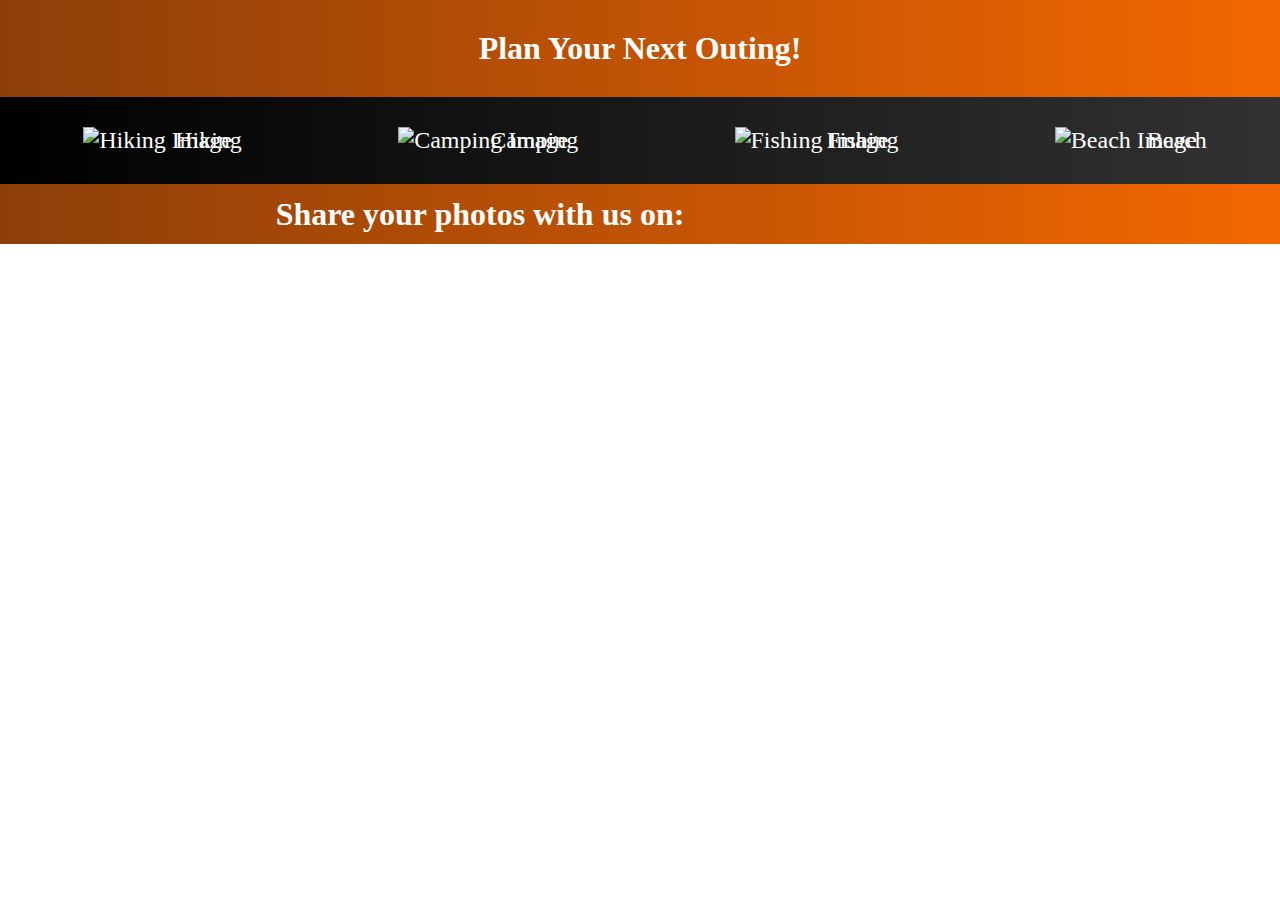
==== home.html @ aeecaba3 "added home page and styles" ====
<!DOCTYPE html>
<html lang='en'>

<head>
  <meta charset='UTF-8'>
  <title>App In A Day</title>
  <script src="https://kit.fontawesome.com/23912d8913.js"></script>

  <link rel="stylesheet" href="styles.css">


</head>

<body>
  <div class="header">
    <div class="title">
      <h1>Plan Your Next Outing!</h1>
    </div>
  </div>

  <div class="body">
    <div class="activity-link-wrapper">

      <div class="activity-link">
        <a href="#">
          <img
            src="https://images.unsplash.com/photo-1516739711484-6f80025660c6?ixlib=rb-1.2.1&ixid=eyJhcHBfaWQiOjEyMDd9&auto=format&fit=crop&w=1534&q=80"
            alt="Hiking Image">
          <div class='picture-text'>Hiking</div>
        </a>
      </div>
      <div class="activity-link">
        <a href="#">

          <img
            src="https://images.unsplash.com/photo-1537905569824-f89f14cceb68?ixlib=rb-1.2.1&ixid=eyJhcHBfaWQiOjEyMDd9&auto=format&fit=crop&w=347&q=80"
            alt="Camping Image">
          <div class="picture-text">Camping</div>
        </a>
      </div>
      <div class="activity-link">
        <a href="#">
          <img
            src="https://images.unsplash.com/photo-1571983757398-4bcc2b03ae25?ixlib=rb-1.2.1&ixid=eyJhcHBfaWQiOjEyMDd9&auto=format&fit=crop&w=334&q=80"
            alt="Fishing Image">
          <div class="picture-text">Fishing</div>
        </a>
      </div>
      <div class="activity-link">
        <a href="#">
          <img
            src="https://images.unsplash.com/photo-1525183995014-bd94c0750cd5?ixlib=rb-1.2.1&ixid=eyJhcHBfaWQiOjEyMDd9&auto=format&fit=crop&w=375&q=80"
            alt="Beach Image">
          <div class="picture-text">Beach</div>
        </a>
      </div>
    </div>
  </div>

  <div class="footer">
    <div class="footer-tag">
      <h1>Share your photos with us on:</h1>
    </div>
    <div class="social-media-links-wrapper">
      <div class="facebook-link">
        <a href="#"><i class="fab fa-facebook-square"></i></a>
      </div>
      <div class="instagram-link">
        <a href="#"><i class="fab fa-instagram-square"></i></a>
      </div>
      <div class="twitter-link">
        <a href="#"><i class="fab fa-twitter-square"></i></a>
      </div>
    </div>
  </div>
</body>

</html>
---- styles.css ----
html * {
  margin: 0;
}

/* colors: 
orange: #F36700
brown: #8c3e09
grey: #323232 */

.header {
  display: flex;
  background-image: linear-gradient(to right, #8c3e09, #F36700);
  /* background-color: #F36700; */
  justify-content: space-around;
  align-items: center;
  width: 100vw;
}


.title {
  color: white;
  margin-top: 30px;
  margin-bottom: 30px;
}

.body {
  display: flex;
  width: 100vw;
  /* background-color: linear-gradient(to right, #323232 , black); */
  background-image: linear-gradient(to right, black, #323232);
  /* height: 70vh; */
}

.activity-link-wrapper {
  display: flex;
  width: 100vw;
  justify-content: space-around;
}

.activity-link {
  width: auto;
  display: flex;
  flex-direction: column;
  align-items: center;
  position: relative;
}

.picture-text {
  position: absolute;
  top: 30px;
  left: 92px;
  /* transform: rotate(-90deg) */
}

.activity-link img {
  height: 60vh;
  margin-bottom: 15px;
  margin-top: 15px;
}

.activity-link a {
  margin-top: 15px;
  margin-bottom: 15px;
  font-size: 1.5em;
  color: white;
  text-decoration: none;
}

.footer {
  display: flex;
  background-image: linear-gradient(to right, #8c3e09, #F36700);
  justify-content: center;
  align-items: center;
  width: 100vw;          
}

.footer-tag {
  color: white;
}

.social-media-links-wrapper {
  display: flex;
  margin-top: 30px;
  margin-bottom: 30px;
  justify-content: space-around;
  width: 25vw;
}

.social-media-links-wrapper a {
  font-size: 2.5em;
  color: white;
}
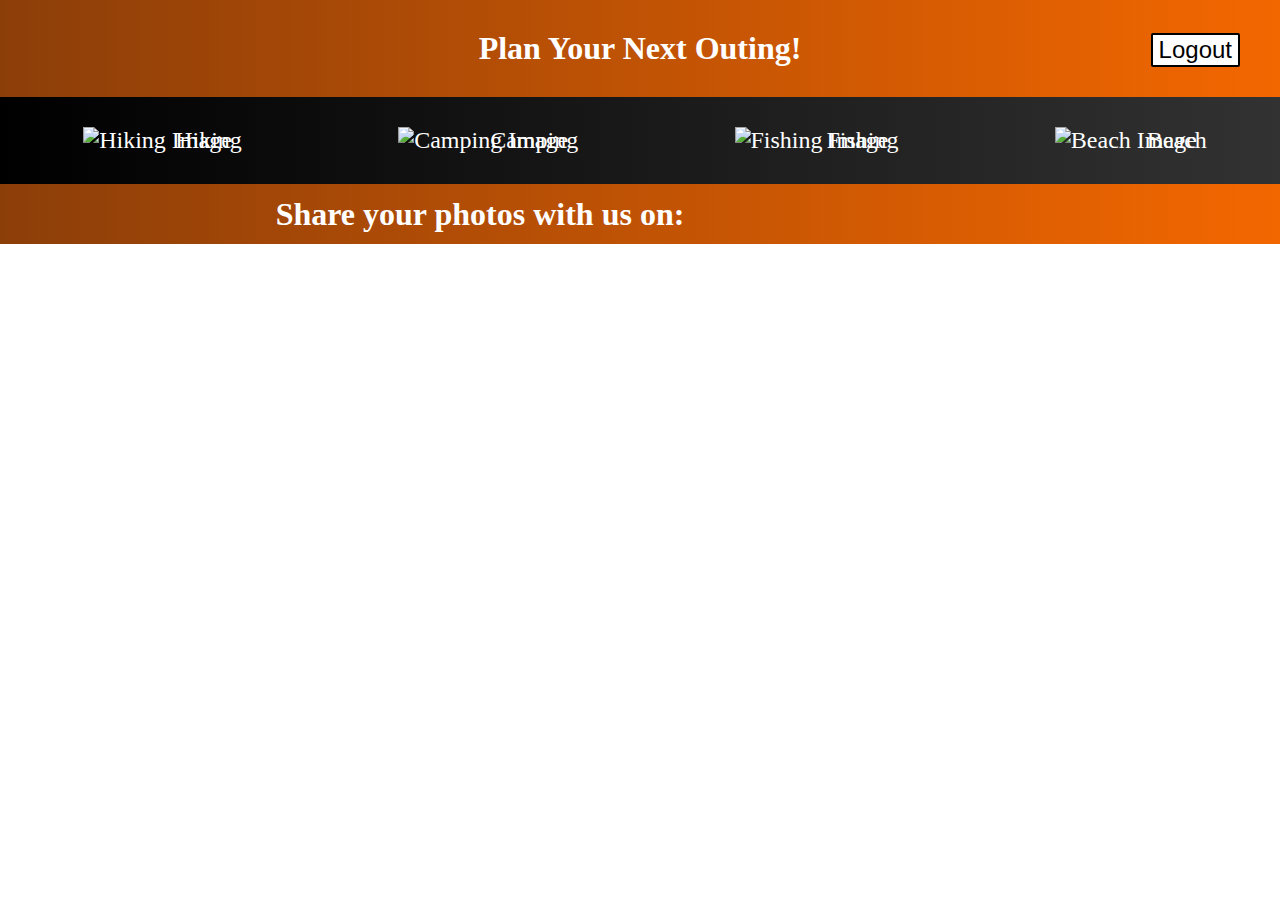
==== commit a63da6e0: "added more html pages" ====
--- a/home.html
+++ b/home.html
@@ -16,13 +16,16 @@
     <div class="title">
       <h1>Plan Your Next Outing!</h1>
     </div>
+    <div class="logout">
+      <button class="logout-button">Logout</button>
+    </div>
   </div>
 
   <div class="body">
     <div class="activity-link-wrapper">
 
       <div class="activity-link">
-        <a href="#">
+        <a href="hiking.html">
           <img
             src="https://images.unsplash.com/photo-1516739711484-6f80025660c6?ixlib=rb-1.2.1&ixid=eyJhcHBfaWQiOjEyMDd9&auto=format&fit=crop&w=1534&q=80"
             alt="Hiking Image">
@@ -30,7 +33,7 @@
         </a>
       </div>
       <div class="activity-link">
-        <a href="#">
+        <a href="camping.html">
 
           <img
             src="https://images.unsplash.com/photo-1537905569824-f89f14cceb68?ixlib=rb-1.2.1&ixid=eyJhcHBfaWQiOjEyMDd9&auto=format&fit=crop&w=347&q=80"
@@ -39,7 +42,7 @@
         </a>
       </div>
       <div class="activity-link">
-        <a href="#">
+        <a href="fishing.html">
           <img
             src="https://images.unsplash.com/photo-1571983757398-4bcc2b03ae25?ixlib=rb-1.2.1&ixid=eyJhcHBfaWQiOjEyMDd9&auto=format&fit=crop&w=334&q=80"
             alt="Fishing Image">
@@ -47,7 +50,7 @@
         </a>
       </div>
       <div class="activity-link">
-        <a href="#">
+        <a href="beach.html">
           <img
             src="https://images.unsplash.com/photo-1525183995014-bd94c0750cd5?ixlib=rb-1.2.1&ixid=eyJhcHBfaWQiOjEyMDd9&auto=format&fit=crop&w=375&q=80"
             alt="Beach Image">
--- a/styles.css
+++ b/styles.css
@@ -10,10 +10,10 @@
 .header {
   display: flex;
   background-image: linear-gradient(to right, #8c3e09, #F36700);
-  /* background-color: #F36700; */
-  justify-content: space-around;
+  justify-content: center;
   align-items: center;
   width: 100vw;
+  position: relative;
 }
 
 
@@ -23,12 +23,21 @@
   margin-bottom: 30px;
 }
 
+.logout-button  {
+  border: 2px black solid;
+  font-size: 1.5em;
+  position: absolute;
+  right: 40px;
+  bottom: 30px;
+  border-radius: 2px;
+  background: white;
+  /* color: #F36700; */
+}
+
 .body {
   display: flex;
   width: 100vw;
-  /* background-color: linear-gradient(to right, #323232 , black); */
   background-image: linear-gradient(to right, black, #323232);
-  /* height: 70vh; */
 }
 
 .activity-link-wrapper {
@@ -49,7 +58,6 @@
   position: absolute;
   top: 30px;
   left: 92px;
-  /* transform: rotate(-90deg) */
 }
 
 .activity-link img {
